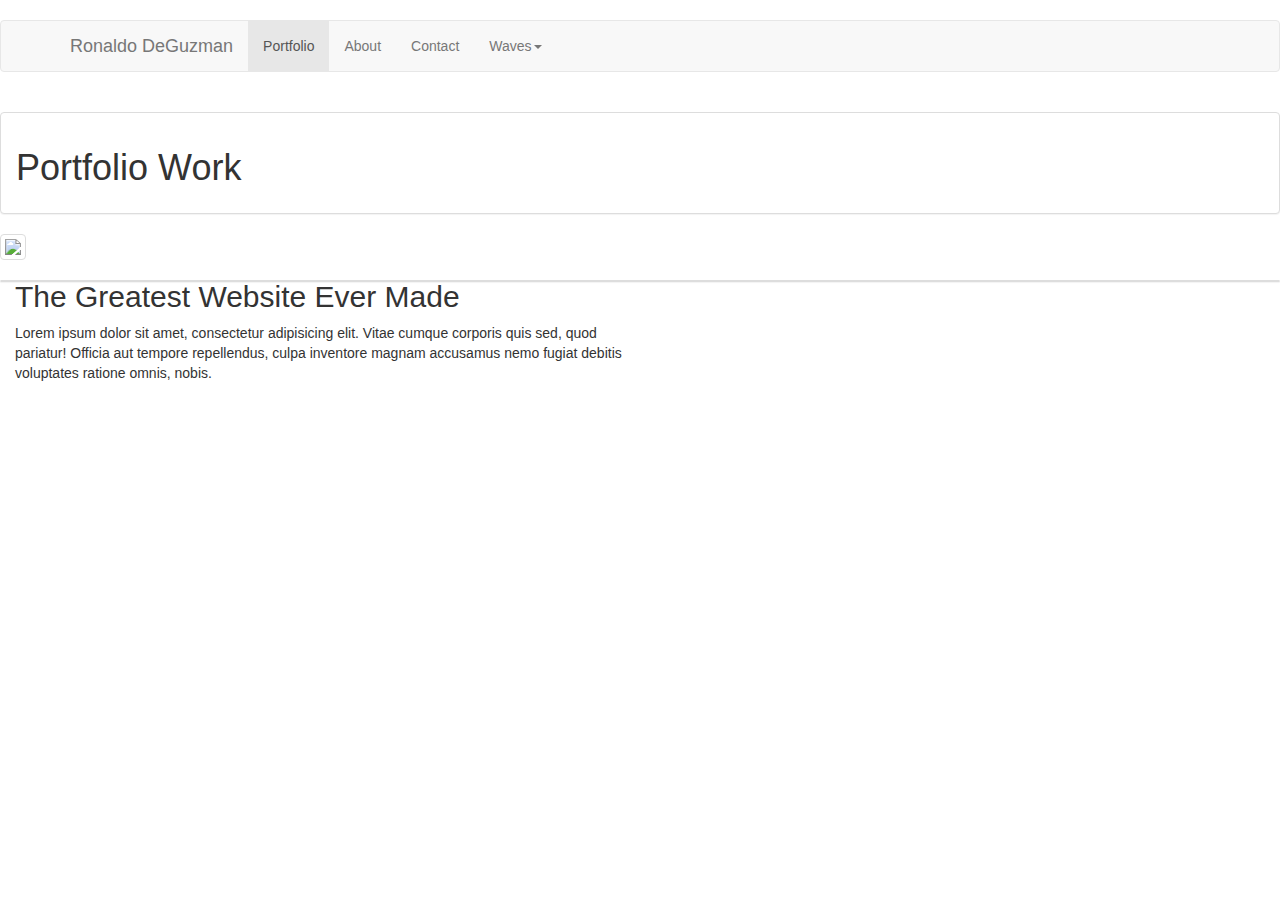
==== index.html @ 446f5a94 "firstedits" ====
<!DOCTYPE html>
<html lang="en-us">
​
<head>
​
 <meta charset="UTF-8">
 <title>My First Website</title>
​
 <!-- We need to bring in the bootstrap CSS -->
 <link rel="stylesheet" href="https://maxcdn.bootstrapcdn.com/bootstrap/3.3.6/css/bootstrap.min.css">
​
</head>
​
<body>
​
 <!-- NavBar (copied and pasted from WC3) -->
 <!-- Static navbar -->
 <nav class="navbar navbar-default">
  <div class="container">
   <div class="navbar-header">
    <button type="button" class="navbar-toggle collapsed" data-toggle="collapse" data-target="#navbar" aria-expanded="false" aria-controls="navbar">
       <span class="sr-only">Toggle navigation</span>
       <span class="icon-bar"></span>
       <span class="icon-bar"></span>
       <span class="icon-bar"></span>
      </button>
    <a class="navbar-brand" href="#">Ronaldo DeGuzman</a>
   </div>
   <div id="navbar" class="navbar-collapse collapse">
    <ul class="nav navbar-nav">
     <li class="active"><a href="#">Portfolio</a></li>
     <li><a href="#">About</a></li>
     <li><a href="#">Contact</a></li>
     <li class="dropdown">
      <a href="#" class="dropdown-toggle" data-toggle="dropdown" role="button" aria-haspopup="true" aria-expanded="false">Waves<span class="caret"></span></a>
      <ul class="dropdown-menu">
       <li><a href="#">ART-C</a></li>
       <li><a href="#">Tren-D</a></li>
       <li><a href="#">Qual Boyz</a></li>
       <li role="separator" class="divider"></li>
       <li class="dropdown-header">Nav header</li>
       <li><a href="#">Separated link</a></li>
       <li><a href="#">One more separated link</a></li>
      </ul>
     </li>
    </ul>
   
   </div>
   <!--/.nav-collapse -->
  </div>
  <!--/.container-fluid -->
 </nav>
​
 <!-- Main Body goes in Container -->
​
   <!-- The content in this div gets wrapped in a panel -->
   <div class="panel panel-default">
    <div class="panel-body">
     <h1>Portfolio Work</h1>
    </div>
   </div>
  </div>
  <div class="row">
   <div class="col-lg-2">
    <img class="img img-thumbnail" src="http://placehold.it/200x200">
   </div>
   </div>

   <div class="row>">
      <div class="col-lg-6">
          <h2>The Greatest Website Ever Made</h2>
          <p>Lorem ipsum dolor sit amet, consectetur adipisicing elit. Vitae cumque corporis quis sed, quod pariatur! Officia aut tempore repellendus, culpa inventore magnam accusamus nemo fugiat debitis voluptates ratione omnis, nobis.</p>
         
    </div>
   </div>
  
 

  <br>
    <!-- The content in this div gets wrapped in a panel -->
    <div class="panel panel-default">
   </div>
  </div>
 </div>
</body>
​
</html>
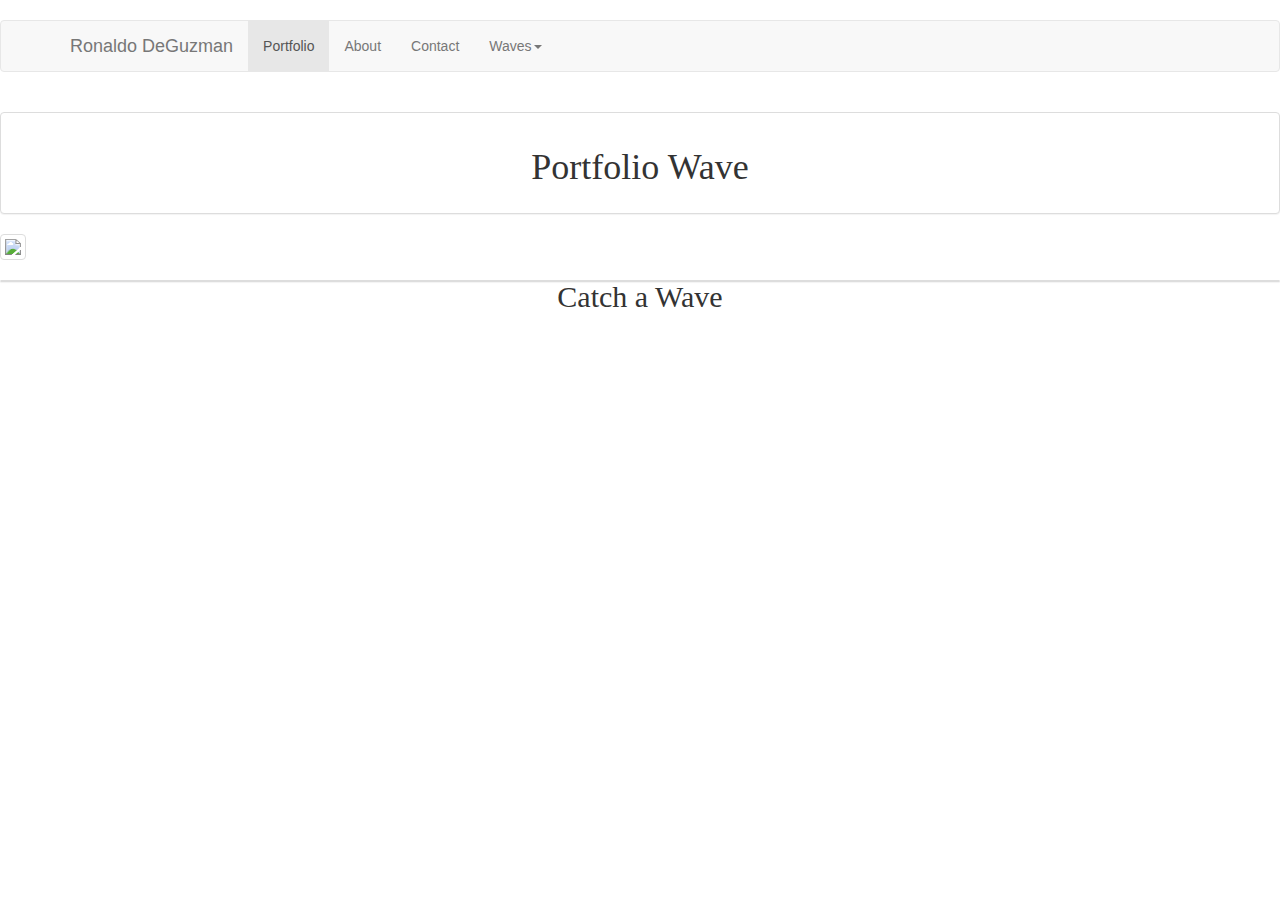
==== commit fee913cf: "secondedit" ====
--- a/index.html
+++ b/index.html
@@ -8,6 +8,8 @@
 ​
  <!-- We need to bring in the bootstrap CSS -->
  <link rel="stylesheet" href="https://maxcdn.bootstrapcdn.com/bootstrap/3.3.6/css/bootstrap.min.css">
+ <link rel="stylesheet" type="text/css" href="indexcss.css">
+ <!-- link a stylesheet and Add a css file called "indexcss.css"<link rel=
 ​
 </head>
 ​
@@ -55,33 +57,39 @@
 ​
    <!-- The content in this div gets wrapped in a panel -->
    <div class="panel panel-default">
-    <div class="panel-body">
-     <h1>Portfolio Work</h1>
+    <div class="panel-body" id="Wave">
+     <h1>Portfolio Wave</h1>
     </div>
    </div>
-  </div>
+
   <div class="row">
    <div class="col-lg-2">
-    <img class="img img-thumbnail" src="http://placehold.it/200x200">
+    <img class="img img-thumbnail" src="https://photos.google.com/photo/AF1QipOCUxKuim1Y9XRONNQ4OUpINYuAVHFUAk8Sp4g7">
    </div>
    </div>
 
    <div class="row>">
-      <div class="col-lg-6">
-          <h2>The Greatest Website Ever Made</h2>
-          <p>Lorem ipsum dolor sit amet, consectetur adipisicing elit. Vitae cumque corporis quis sed, quod pariatur! Officia aut tempore repellendus, culpa inventore magnam accusamus nemo fugiat debitis voluptates ratione omnis, nobis.</p>
-         
-    </div>
+        <div class="col-lg-12" id="Wave">
+                <h2>Catch a Wave</h2>
+        </div>
+ 
    </div>
-  
- 
-
+   
   <br>
     <!-- The content in this div gets wrapped in a panel -->
     <div class="panel panel-default">
    </div>
-  </div>
- </div>
+
+   <!-- This code below is me attempting to add social media icon buttons (IG,Twitter,Facebook)
+   <div class="row>">
+        <div class="col-lg-12">
+                <span class="social social-instagram"></span>
+                
+         </div>
+ 
+   </div>  
+    --> 
+
 </body>
 ​
 </html>--- a/indexcss.css
+++ b/indexcss.css
@@ -0,0 +1,5 @@
+#Wave{
+    text-align:center;
+    font-family:Old English;
+    
+}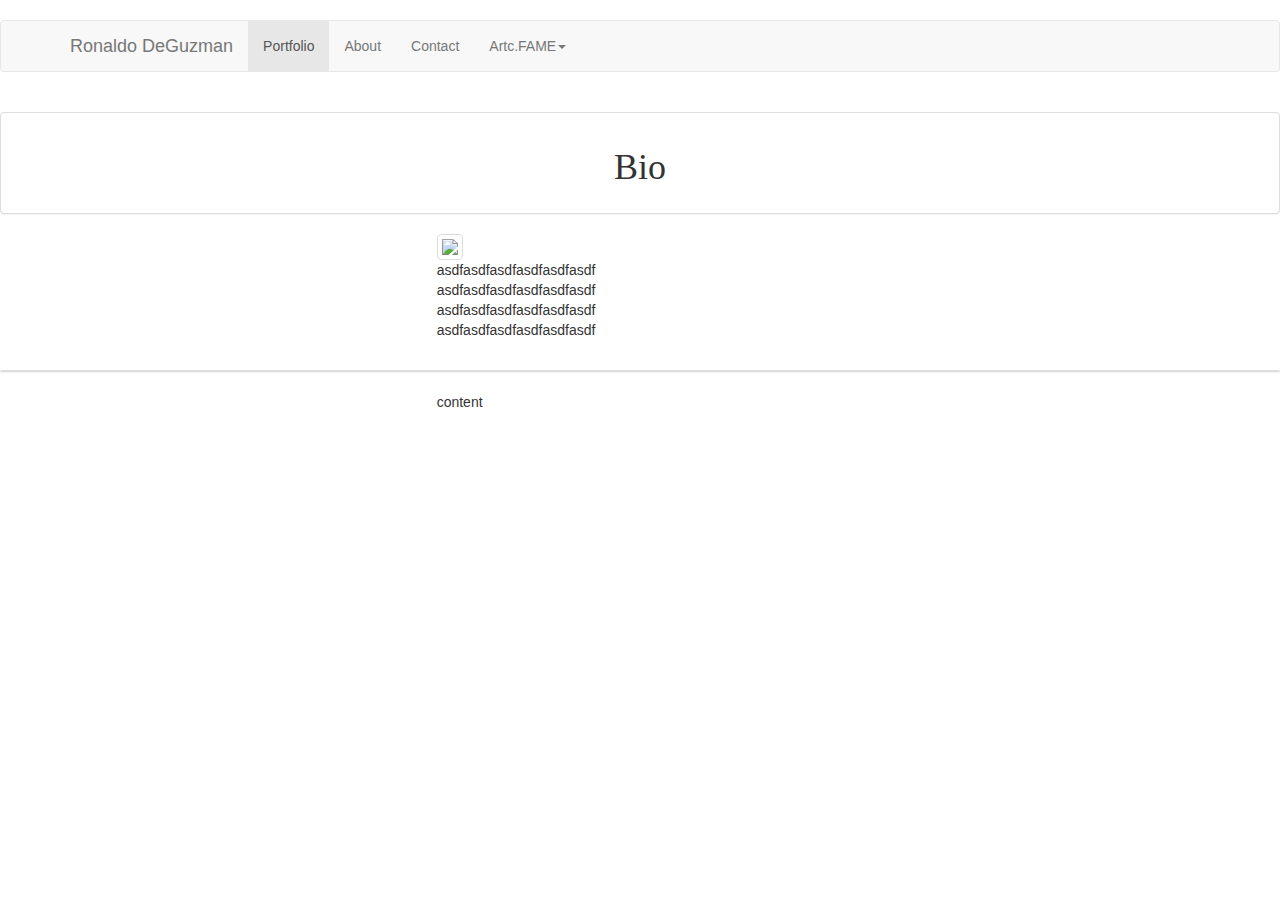
==== commit c74e99af: "fourthedits" ====
--- a/index.html
+++ b/index.html
@@ -4,13 +4,12 @@
 <head>
 ​
  <meta charset="UTF-8">
- <title>My First Website</title>
+ <title>Artc.Ronaldo Bio</title>
 ​
  <!-- We need to bring in the bootstrap CSS -->
  <link rel="stylesheet" href="https://maxcdn.bootstrapcdn.com/bootstrap/3.3.6/css/bootstrap.min.css">
- <link rel="stylesheet" type="text/css" href="indexcss.css">
- <!-- link a stylesheet and Add a css file called "indexcss.css"<link rel=
-​
+ <!-- link a stylesheet and Add a css file called "indexcss.css"<link rel= -->
+​ <link rel="stylesheet" type="text/css" href="indexcss.css">
 </head>
 ​
 <body>
@@ -34,11 +33,12 @@
      <li><a href="#">About</a></li>
      <li><a href="#">Contact</a></li>
      <li class="dropdown">
-      <a href="#" class="dropdown-toggle" data-toggle="dropdown" role="button" aria-haspopup="true" aria-expanded="false">Waves<span class="caret"></span></a>
+      <a href="#" class="dropdown-toggle" data-toggle="dropdown" role="button" aria-haspopup="true" aria-expanded="false">Artc.FAME<span class="caret"></span></a>
       <ul class="dropdown-menu">
-       <li><a href="#">ART-C</a></li>
-       <li><a href="#">Tren-D</a></li>
-       <li><a href="#">Qual Boyz</a></li>
+       <li><a href="#">Fashion</a></li>
+       <li><a href="#">Art</a></li>
+       <li><a href="#">Music</a></li>
+       <li><a href="#">Entertainment</a></li>
        <li role="separator" class="divider"></li>
        <li class="dropdown-header">Nav header</li>
        <li><a href="#">Separated link</a></li>
@@ -58,22 +58,27 @@
    <!-- The content in this div gets wrapped in a panel -->
    <div class="panel panel-default">
     <div class="panel-body" id="Wave">
-     <h1>Portfolio Wave</h1>
+     <h1>Bio</h1>
     </div>
    </div>
 
-  <div class="row">
-   <div class="col-lg-2">
-    <img class="img img-thumbnail" src="https://photos.google.com/photo/AF1QipOCUxKuim1Y9XRONNQ4OUpINYuAVHFUAk8Sp4g7">
-   </div>
-   </div>
+   <!-- Bio text row -->
+   <div class="row">
+                <div class="col-sm-4"></div>
+                <div class="col-sm-4">
+                        <img class="img img-thumbnail" src="?">
+                <p>
+                        asdfasdfasdfasdfasdfasdf <br>
+                        asdfasdfasdfasdfasdfasdf <br>
+                        asdfasdfasdfasdfasdfasdf <br>
+                        asdfasdfasdfasdfasdfasdf <br>
 
-   <div class="row>">
-        <div class="col-lg-12" id="Wave">
-                <h2>Catch a Wave</h2>
-        </div>
- 
-   </div>
+                </p>
+                </div>
+                <div class="col-sm-4"></div>
+                </div>
+
+<!-- Bottom Panel Text-->
    
   <br>
     <!-- The content in this div gets wrapped in a panel -->
@@ -87,8 +92,15 @@
                 
          </div>
  
-   </div>  
-    --> 
+ <!-- footer --> 
+ <div class="row">
+         <div class="col-sm-4"></div>
+         <div class="col-sm-4" id="footer">content</div>
+         <div class="col-sm-4"></div>
+
+
+ </div>
+                
 
 </body>
 ​
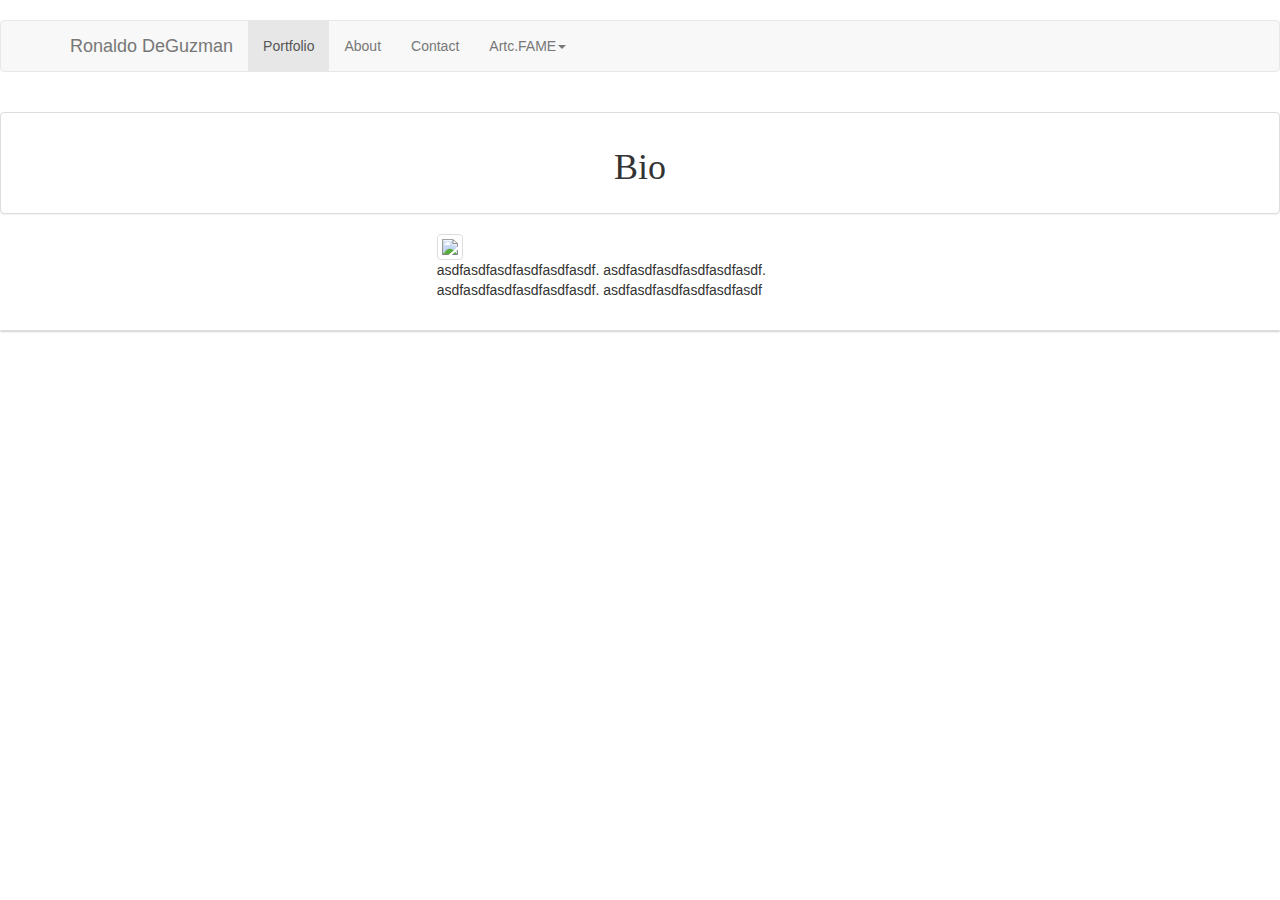
==== commit 7f4d9d2e: "dayoff" ====
--- a/index.html
+++ b/index.html
@@ -3,7 +3,7 @@
 ​
 <head>
 ​
- <meta charset="UTF-8">
+ <meta  <meta name="viewport" content="width=device-width, initial-scale=1" charset="UTF-8">
  <title>Artc.Ronaldo Bio</title>
 ​
  <!-- We need to bring in the bootstrap CSS -->
@@ -67,11 +67,8 @@
                 <div class="col-sm-4"></div>
                 <div class="col-sm-4">
                         <img class="img img-thumbnail" src="?">
-                <p>
-                        asdfasdfasdfasdfasdfasdf <br>
-                        asdfasdfasdfasdfasdfasdf <br>
-                        asdfasdfasdfasdfasdfasdf <br>
-                        asdfasdfasdfasdfasdfasdf <br>
+                <p id="Bio">
+                        asdfasdfasdfasdfasdfasdf. asdfasdfasdfasdfasdfasdf.  asdfasdfasdfasdfasdfasdf. asdfasdfasdfasdfasdfasdf 
 
                 </p>
                 </div>
@@ -95,7 +92,7 @@
  <!-- footer --> 
  <div class="row">
          <div class="col-sm-4"></div>
-         <div class="col-sm-4" id="footer">content</div>
+         <div class="col-sm-4" id="footer"></div>
          <div class="col-sm-4"></div>
 
 
